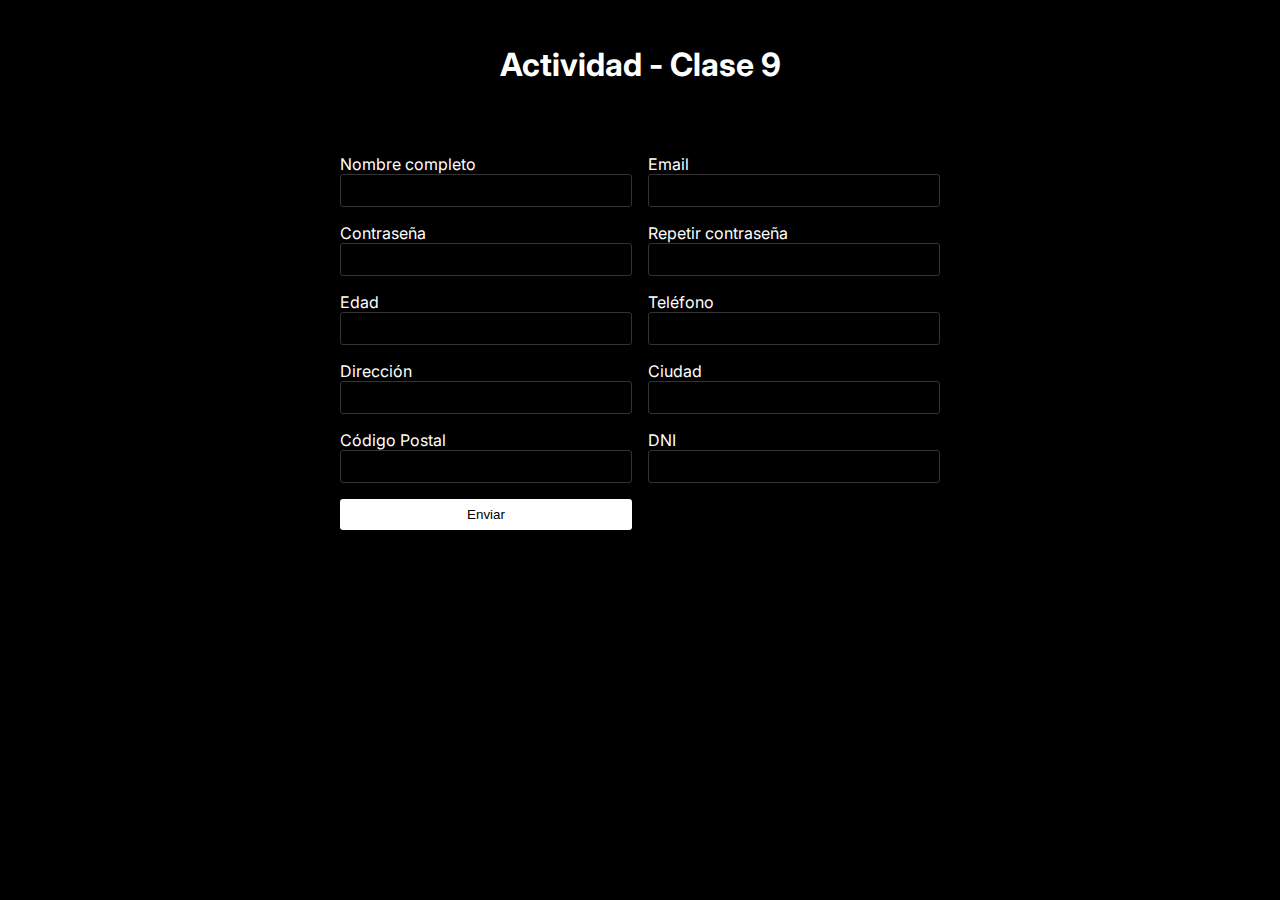
==== form.html @ 586ac868 "Añadir formulario a index.html y actualizar styles.css" ====
<!DOCTYPE html>
<html lang="es">
<head>
    <meta charset="UTF-8">
    <meta name="viewport" content="width=device-width, initial-scale=1.0">
    <title>Form handleError JS-DAW-UAI</title>
    <link rel="stylesheet" href="styleForm.css">
    <script defer src="app.js"></script>
</head>
<body>
    <header>
        <h1>Actividad - Clase 9</h1>
    </header>
    <main>
        <section>
            <form id="subscription-form">
                <div class="form-group">
                    <label for="full-name">Nombre completo</label>
                    <input type="text" id="full-name" name="full-name">
                    <span class="error-message" id="full-name-error"></span>
                </div>
                <div class="form-group">
                    <label for="email">Email</label>
                    <input type="email" id="email" name="email">
                    <span class="error-message" id="email-error"></span>
                </div>
                <div class="form-group">
                    <label for="password">Contraseña</label>
                    <input type="password" id="password" name="password">
                    <span class="error-message" id="password-error"></span>
                </div>
                <div class="form-group">
                    <label for="confirm-password">Repetir contraseña</label>
                    <input type="password" id="confirm-password" name="confirm-password">
                    <span class="error-message" id="confirm-password-error"></span>
                </div>
                <div class="form-group">
                    <label for="age">Edad</label>
                    <input type="number" id="age" name="age">
                    <span class="error-message" id="age-error"></span>
                </div>
                <div class="form-group">
                    <label for="phone">Teléfono</label>
                    <input type="text" id="phone" name="phone">
                    <span class="error-message" id="phone-error"></span>
                </div>
                <div class="form-group">
                    <label for="address">Dirección</label>
                    <input type="text" id="address" name="address">
                    <span class="error-message" id="address-error"></span>
                </div>
                <div class="form-group">
                    <label for="city">Ciudad</label>
                    <input type="text" id="city" name="city">
                    <span class="error-message" id="city-error"></span>
                </div>
                <div class="form-group">
                    <label for="postal-code">Código Postal</label>
                    <input type="text" id="postal-code" name="postal-code">
                    <span class="error-message" id="postal-code-error"></span>
                </div>
                <div class="form-group btn">
                    <label for="dni">DNI</label>
                    <input type="text" id="dni" name="dni">
                    <span class="error-message" id="dni-error"></span>
                </div>
                <div class="form-group">
                    <button type="submit">Enviar</button>
                </div>
            </form>
        </section>
    </main>
</body>
</html>
---- styleForm.css ----
@import url("https://fonts.googleapis.com/css2?family=Inter:wght@100..900&display=swap");
body {
  font-family: "Inter", sans-serif;
  background-color: hsl(0, 0%, 0%);
  box-sizing: border-box;
}

header {
  color: white;
  text-align: center;
  padding: 1em 0;
}
label {
  color: white;
}

main {
  padding: 2em;
}

form {
  max-width: 600px;
  margin: 0 auto;
  display: grid;
  grid-template-columns: 1fr 1fr;
  gap: 1em;
}

form h2 {
  text-align: center;
}
input {
  padding: 8px;
  border: 1px solid #333;
  border-radius: 3px;
  background-color: black;
  border: 1px solid #333;
  color: white;
}
.form-group {
  display: flex;
  flex-direction: column;
}

.error-message {
  color: red;
  font-size: 0.8em;
}

button {
  padding: 8px;
  background-color: #ffffff;
  color: black;
  border: none;
  border-radius: 3px;
  cursor: pointer;
  transition: background-color 0.3s;
}

button:hover {
  background-color: #000000;
  color: white;
  border: 1px solid #ffffff;
}
button:active {
  background-color: #aaaaaa;
}

button:focus {
  outline: none;
  box-shadow: 0 0 0 2px #000;
}

@media (max-width: 768px) {
  form {
    display: flex;
    flex-direction: column;
  }
}
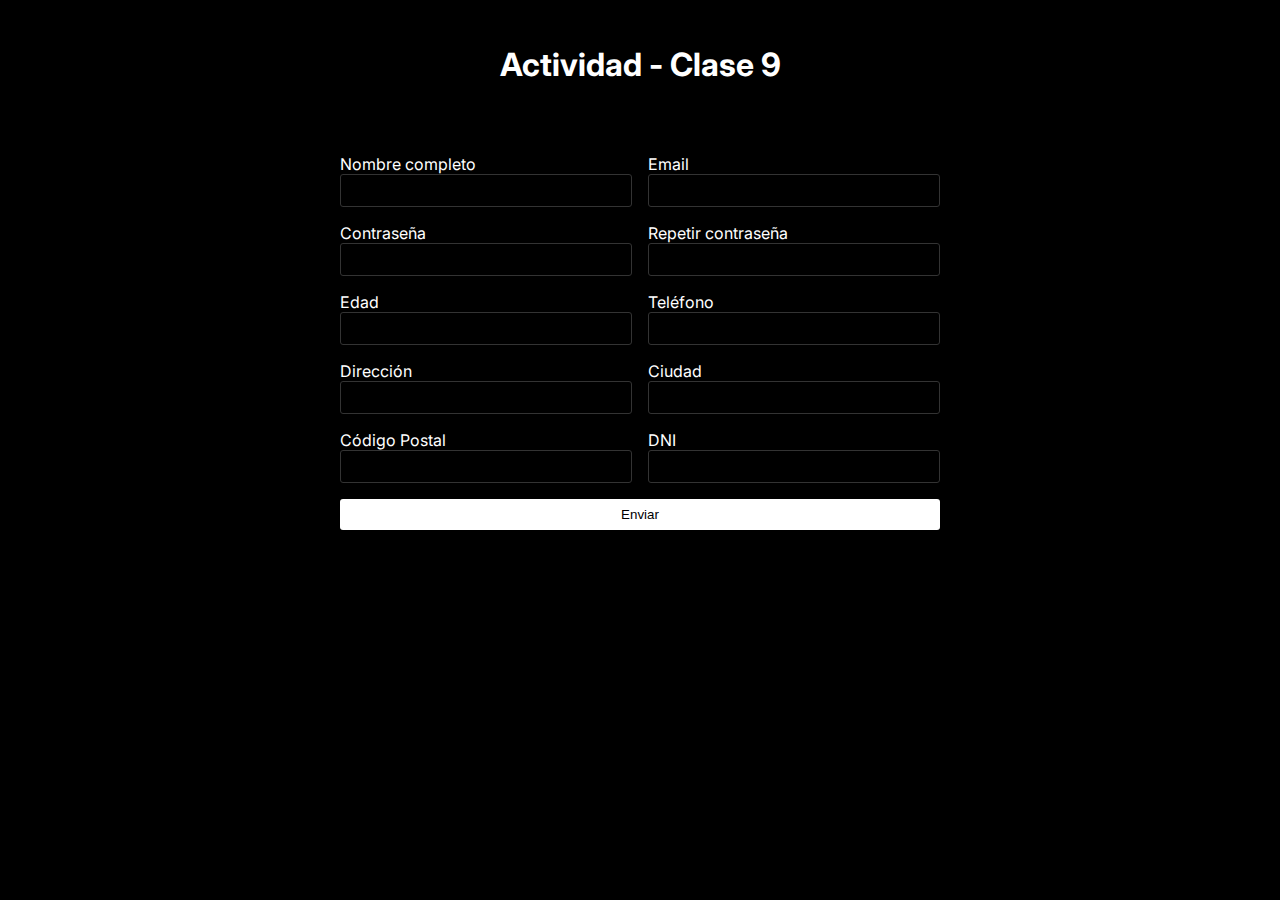
==== commit 562394a3: "Feat: se ha cambiado el javascript, se ha actualizado los estilos del form y se introdujo un modal" ====
--- a/form.html
+++ b/form.html
@@ -1,74 +1,85 @@
 <!DOCTYPE html>
 <html lang="es">
-<head>
-    <meta charset="UTF-8">
-    <meta name="viewport" content="width=device-width, initial-scale=1.0">
+  <head>
+    <meta charset="UTF-8" />
+    <meta name="viewport" content="width=device-width, initial-scale=1.0" />
     <title>Form handleError JS-DAW-UAI</title>
-    <link rel="stylesheet" href="styleForm.css">
+    <link rel="stylesheet" href="styleForm.css" />
     <script defer src="app.js"></script>
-</head>
-<body>
+  </head>
+  <body>
     <header>
-        <h1>Actividad - Clase 9</h1>
+      <h1>Actividad - Clase 9</h1>
     </header>
     <main>
-        <section>
-            <form id="subscription-form">
-                <div class="form-group">
-                    <label for="full-name">Nombre completo</label>
-                    <input type="text" id="full-name" name="full-name">
-                    <span class="error-message" id="full-name-error"></span>
-                </div>
-                <div class="form-group">
-                    <label for="email">Email</label>
-                    <input type="email" id="email" name="email">
-                    <span class="error-message" id="email-error"></span>
-                </div>
-                <div class="form-group">
-                    <label for="password">Contraseña</label>
-                    <input type="password" id="password" name="password">
-                    <span class="error-message" id="password-error"></span>
-                </div>
-                <div class="form-group">
-                    <label for="confirm-password">Repetir contraseña</label>
-                    <input type="password" id="confirm-password" name="confirm-password">
-                    <span class="error-message" id="confirm-password-error"></span>
-                </div>
-                <div class="form-group">
-                    <label for="age">Edad</label>
-                    <input type="number" id="age" name="age">
-                    <span class="error-message" id="age-error"></span>
-                </div>
-                <div class="form-group">
-                    <label for="phone">Teléfono</label>
-                    <input type="text" id="phone" name="phone">
-                    <span class="error-message" id="phone-error"></span>
-                </div>
-                <div class="form-group">
-                    <label for="address">Dirección</label>
-                    <input type="text" id="address" name="address">
-                    <span class="error-message" id="address-error"></span>
-                </div>
-                <div class="form-group">
-                    <label for="city">Ciudad</label>
-                    <input type="text" id="city" name="city">
-                    <span class="error-message" id="city-error"></span>
-                </div>
-                <div class="form-group">
-                    <label for="postal-code">Código Postal</label>
-                    <input type="text" id="postal-code" name="postal-code">
-                    <span class="error-message" id="postal-code-error"></span>
-                </div>
-                <div class="form-group btn">
-                    <label for="dni">DNI</label>
-                    <input type="text" id="dni" name="dni">
-                    <span class="error-message" id="dni-error"></span>
-                </div>
-                <div class="form-group">
-                    <button type="submit">Enviar</button>
-                </div>
-            </form>
-        </section>
+      <section>
+        <form id="subscription-form">
+          <div class="form-group">
+            <label for="full-name">Nombre completo</label>
+            <input type="text" id="full-name" name="full-name" />
+            <span class="error-message" id="full-name-error"></span>
+          </div>
+          <div class="form-group">
+            <label for="email">Email</label>
+            <input type="email" id="email" name="email" />
+            <span class="error-message" id="email-error"></span>
+          </div>
+          <div class="form-group">
+            <label for="password">Contraseña</label>
+            <input type="password" id="password" name="password" />
+            <span class="error-message" id="password-error"></span>
+          </div>
+          <div class="form-group">
+            <label for="confirm-password">Repetir contraseña</label>
+            <input
+              type="password"
+              id="confirm-password"
+              name="confirm-password"
+            />
+            <span class="error-message" id="confirm-password-error"></span>
+          </div>
+          <div class="form-group">
+            <label for="age">Edad</label>
+            <input type="number" id="age" name="age" />
+            <span class="error-message" id="age-error"></span>
+          </div>
+          <div class="form-group">
+            <label for="phone">Teléfono</label>
+            <input type="text" id="phone" name="phone" />
+            <span class="error-message" id="phone-error"></span>
+          </div>
+          <div class="form-group">
+            <label for="address">Dirección</label>
+            <input type="text" id="address" name="address" />
+            <span class="error-message" id="address-error"></span>
+          </div>
+          <div class="form-group">
+            <label for="city">Ciudad</label>
+            <input type="text" id="city" name="city" />
+            <span class="error-message" id="city-error"></span>
+          </div>
+          <div class="form-group">
+            <label for="postal-code">Código Postal</label>
+            <input type="text" id="postal-code" name="postal-code" />
+            <span class="error-message" id="postal-code-error"></span>
+          </div>
+          <div class="form-group">
+            <label for="dni">DNI</label>
+            <input type="text" id="dni" name="dni" />
+            <span class="error-message" id="dni-error"></span>
+          </div>
+          <div class="form-group btn">
+            <button type="submit">Enviar</button>
+          </div>
+        </form>
+      </section>
     </main>
-</body>
+
+    <div id="modal" class="modal">
+      <div class="modal-content">
+        <span class="close-button" id="close-button">&times;</span>
+        <p id="modal-message"></p>
+      </div>
+    </div>
+  </body>
 </html>
--- a/styleForm.css
+++ b/styleForm.css
@@ -27,19 +27,27 @@
 }
 
 form h2 {
+  grid-column: span 2;
   text-align: center;
 }
+
 input {
   padding: 8px;
   border: 1px solid #333;
   border-radius: 3px;
   background-color: black;
-  border: 1px solid #333;
   color: white;
 }
+
 .form-group {
   display: flex;
   flex-direction: column;
+}
+
+.form-group.btn {
+  grid-column: span 2;
+  display: flex;
+  justify-content: center;
 }
 
 .error-message {
@@ -71,6 +79,43 @@
   box-shadow: 0 0 0 2px #000;
 }
 
+.modal {
+  display: none;
+  position: fixed;
+  z-index: 1;
+  left: 0;
+  top: 0;
+  width: 100%;
+  height: 100%;
+  overflow: auto;
+  background-color: rgb(0, 0, 0);
+  background-color: rgba(0, 0, 0, 0.4);
+  padding-top: 60px;
+}
+
+.modal-content {
+  background-color: #fefefe;
+  margin: 5% auto;
+  padding: 20px;
+  border: 1px solid #888;
+  width: 80%;
+  max-width: 500px;
+}
+
+.close-button {
+  color: #aaa;
+  float: right;
+  font-size: 28px;
+  font-weight: bold;
+}
+
+.close-button:hover,
+.close-button:focus {
+  color: black;
+  text-decoration: none;
+  cursor: pointer;
+}
+
 @media (max-width: 768px) {
   form {
     display: flex;
